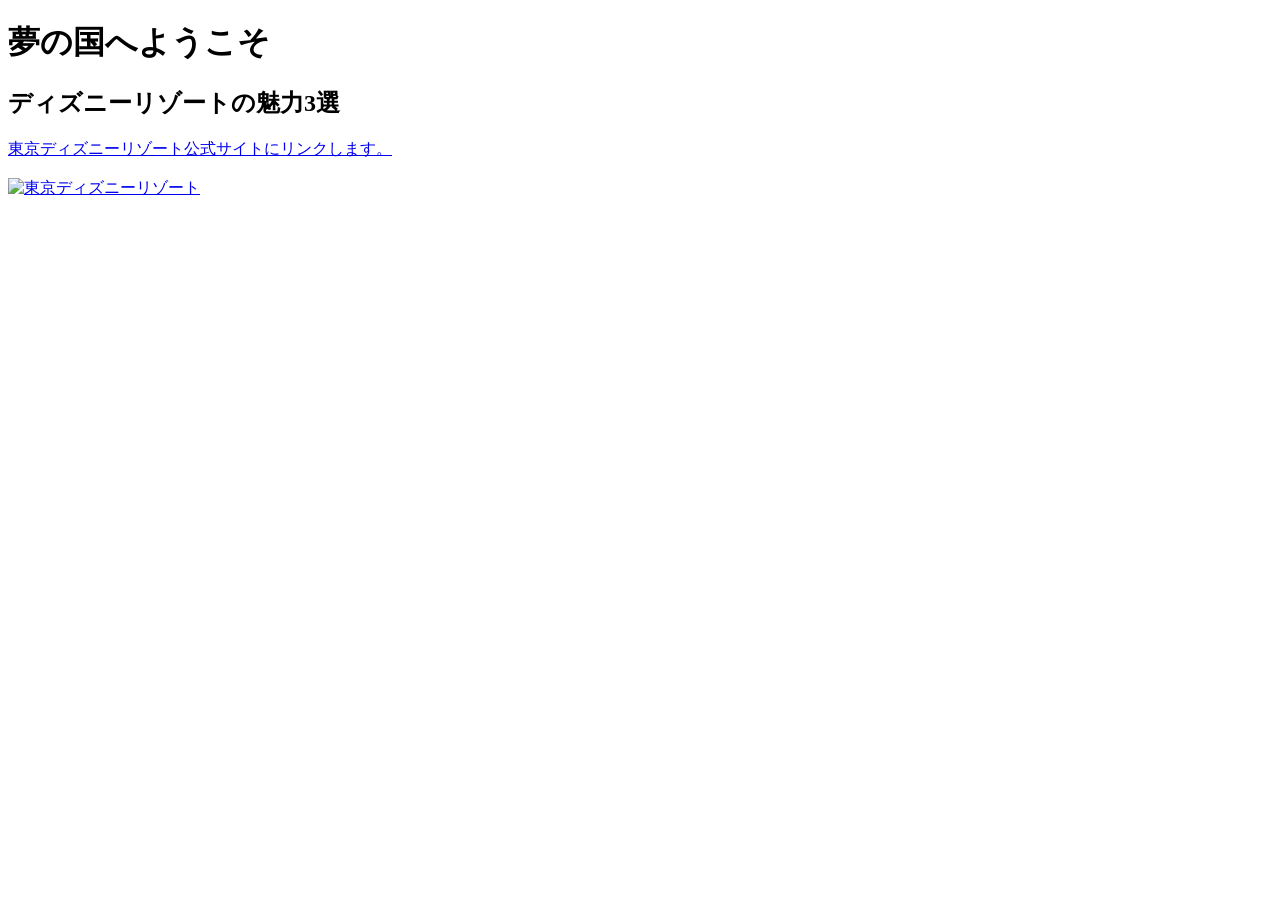
==== index.html @ 7d526008 "Update index.html" ====
<!DOCTYPE html>
 
<html lang="ja">
<head>
<meta charset="UTF-8">
<title>夢の国へようこそ</title>
<link rel="stylesheet" href="mystyle.css"><script src="myjs.js"></script> <!--この行を追加-->
</head>
 <body>
<h1>夢の国へようこそ</h1>
<h2>ディズニーリゾートの魅力3選</h2>


<a href="https://www.tokyodisneyresort.jp/">
 東京ディズニーリゾート公式サイトにリンクします。
</a>
  <br><br>
<a href="https://www.tokyodisneyresort.jp/">
 <img src="https://tdrmania.com/wp-content/uploads/2018/08/IMG_0105-20180815.jpg" alt="東京ディズニーリゾート">
</a>
 </body>
</html>
---- mystyle.css ----
h1｛color:#00bfff;｝
h2｛color:#9932cc;｝
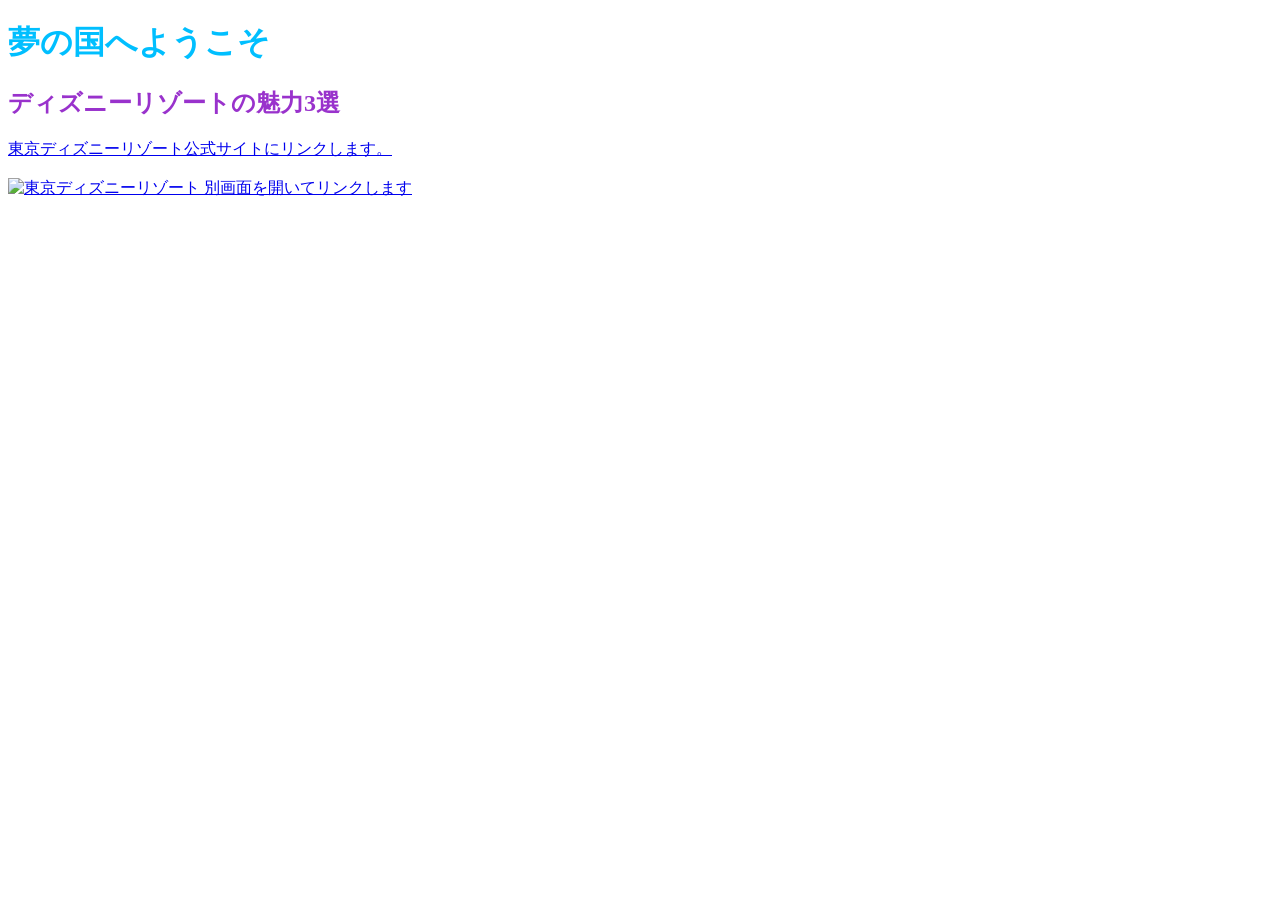
==== commit 6dbbc31d: "Add link to open a new page in index.html" ====
--- a/index.html
+++ b/index.html
@@ -1,14 +1,20 @@
 <!DOCTYPE html>
  
 <html lang="ja">
-<head>
-<meta charset="UTF-8">
-<title>夢の国へようこそ</title>
-<link rel="stylesheet" href="mystyle.css"><script src="myjs.js"></script> <!--この行を追加-->
-</head>
+
+ <head>
+
+  <meta charset="UTF-8">
+
+  <title>夢の国へようこそ</title>
+<link rel="stylesheet" href="mystyle.css">
+  <script src="myjs.js"></script><!--この行を追加-->
+
+ </head>
+
  <body>
 <h1>夢の国へようこそ</h1>
-<h2>ディズニーリゾートの魅力3選</h2>
+  <h2>ディズニーリゾートの魅力3選</h2>
 
 
 <a href="https://www.tokyodisneyresort.jp/">
@@ -18,6 +24,9 @@
 <a href="https://www.tokyodisneyresort.jp/">
  <img src="https://tdrmania.com/wp-content/uploads/2018/08/IMG_0105-20180815.jpg" alt="東京ディズニーリゾート">
 </a>
+
+
  </body>
 </html>
   
+<a href="a.html" target="_blank">別画面を開いてリンクします</a><br>
--- a/mystyle.css
+++ b/mystyle.css
@@ -1,2 +1,3 @@
-h1｛color:#00bfff;｝
-h2｛color:#9932cc;｝
+h1{color:#00bfff;}
+h2{color:#9932cc;}
+
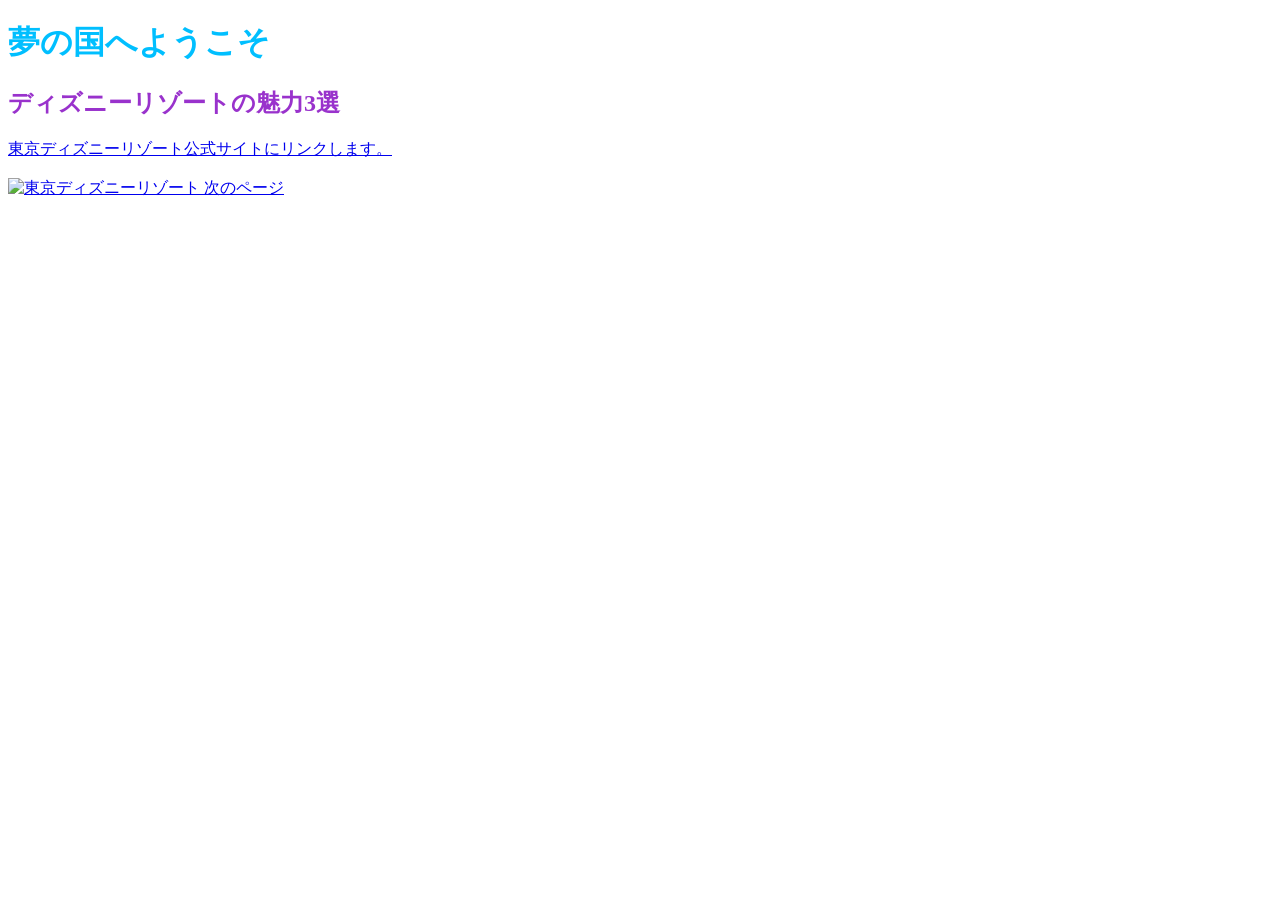
==== commit bbf6fada: "Update index.html" ====
--- a/index.html
+++ b/index.html
@@ -29,4 +29,4 @@
  </body>
 </html>
   
-<a href="a.html" target="_blank">別画面を開いてリンクします</a><br>
+<a href="a.html" >次のページ</a>
